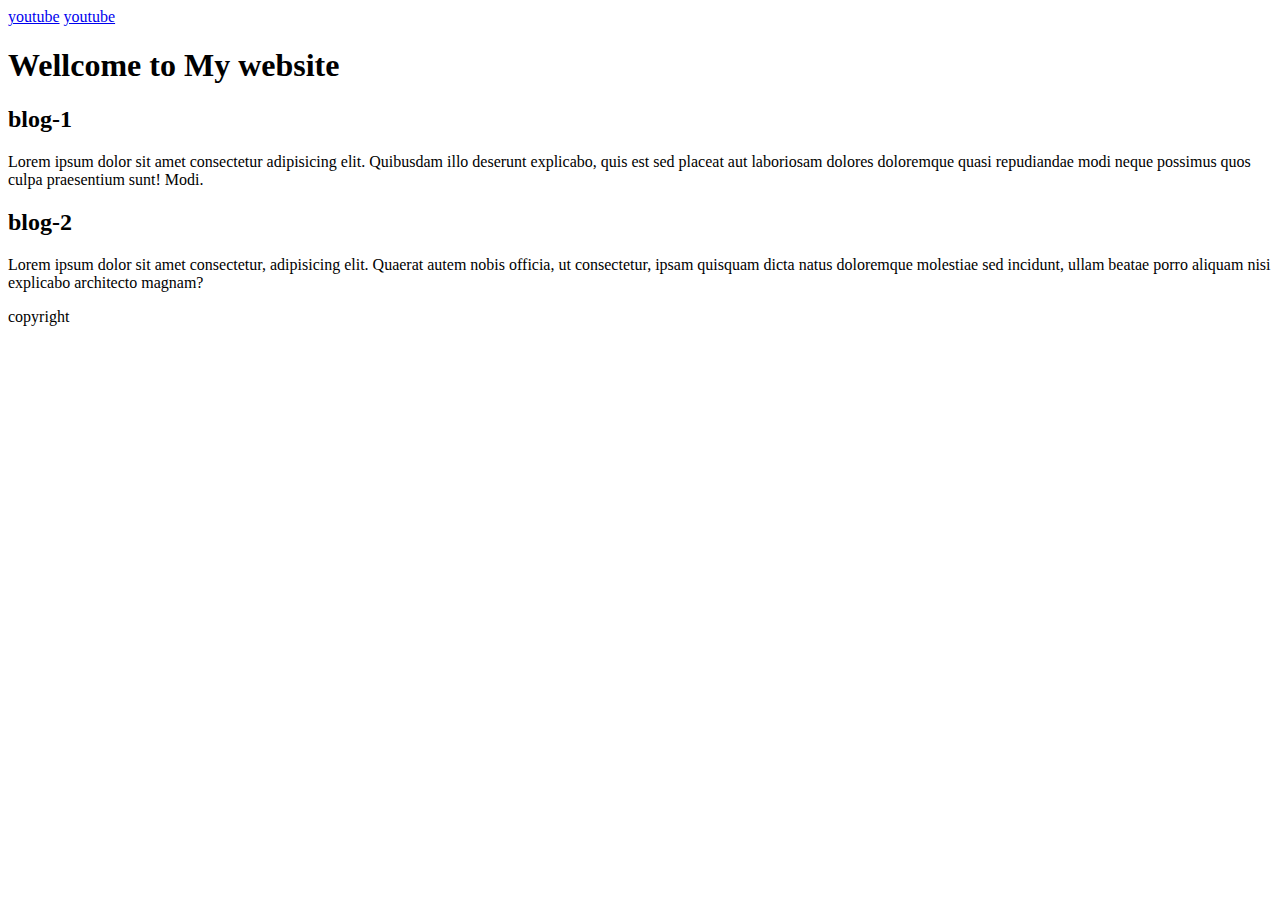
==== five.html @ b871e36f "added element" ====
<!DOCTYPE html>
<html lang="en">

<head>
    <meta charset="UTF-8">
    <meta http-equiv="X-UA-Compatible" content="IE=edge">
    <meta name="viewport" content="width=device-width, initial-scale=1.0">
    <title>Document</title>
</head>

<body>
    <header>
        <a href="https://www.youtube.com">youtube</a>
        <a href="https://www.youtube.com">youtube</a>
        <h1>Wellcome to My website</h1>
    </header>
    <main>
        <article>
            <h2>blog-1</h2>
            <p>Lorem ipsum dolor sit amet consectetur adipisicing elit. Quibusdam illo deserunt explicabo, quis est sed
                placeat aut laboriosam dolores doloremque quasi repudiandae modi neque possimus quos culpa praesentium
                sunt! Modi.</p>
            <h2>blog-2</h2>
            <p>Lorem ipsum dolor sit amet consectetur, adipisicing elit. Quaerat autem nobis officia, ut consectetur,
                ipsam quisquam dicta natus doloremque molestiae sed incidunt, ullam beatae porro aliquam nisi explicabo
                architecto magnam?</p>
        </article>
    </main>

</body>
<footer>
    <p>copyright</p>
</footer>

</html>
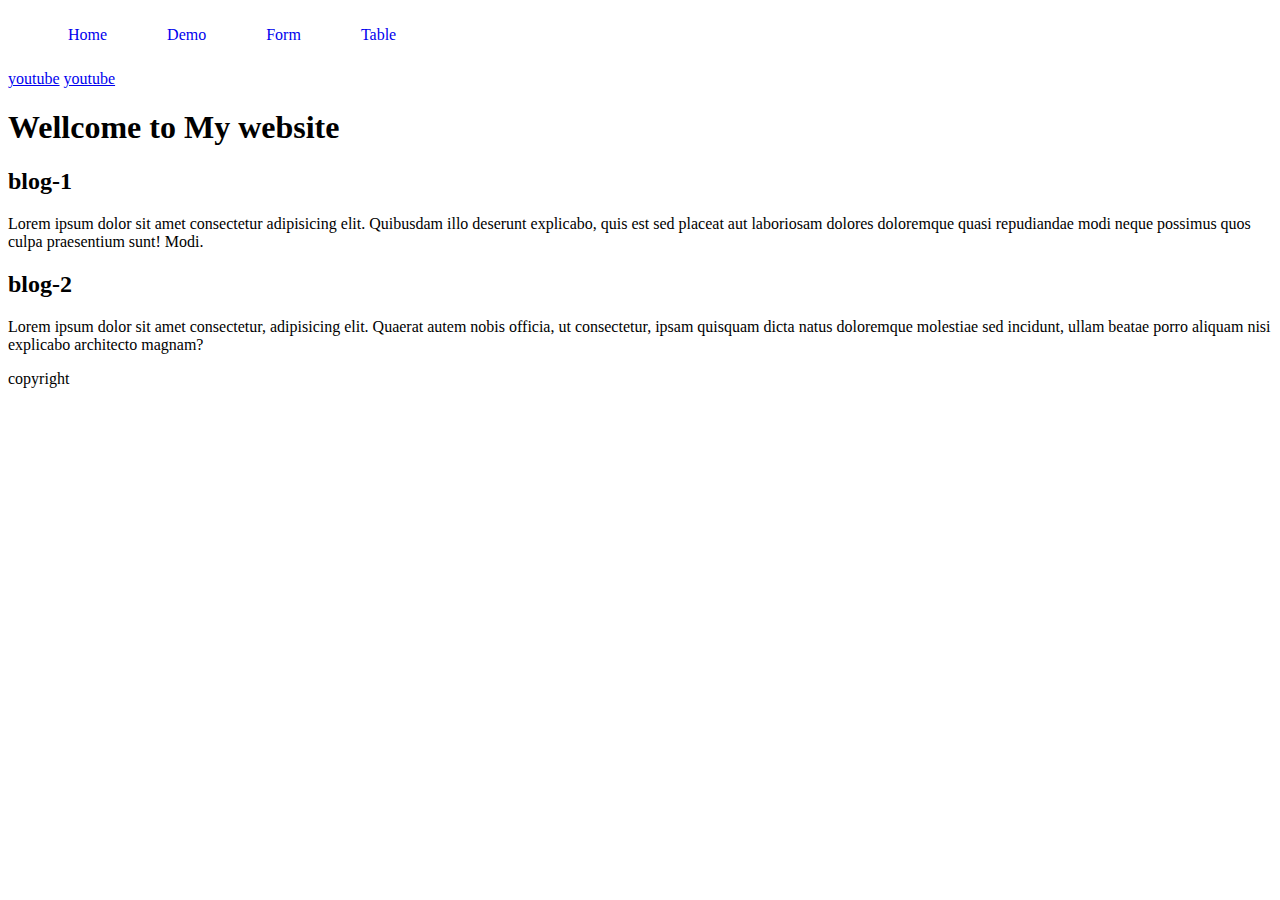
==== commit d2b6e839: "new commit" ====
--- a/five.html
+++ b/five.html
@@ -6,9 +6,18 @@
     <meta http-equiv="X-UA-Compatible" content="IE=edge">
     <meta name="viewport" content="width=device-width, initial-scale=1.0">
     <title>Document</title>
+    <link rel="stylesheet" href="styles/nav.css">
 </head>
 
 <body>
+    <nav>
+        <ul>
+            <li><a href="home.html">Home</a></li>
+            <li><a href="five.html">Demo</a></li>
+            <li><a href="form.html">Form</a></li>
+            <li><a href="table.html">Table</a></li>
+        </ul>
+    </nav>
     <header>
         <a href="https://www.youtube.com">youtube</a>
         <a href="https://www.youtube.com">youtube</a>
--- a/styles/nav.css
+++ b/styles/nav.css
@@ -0,0 +1,22 @@
+nav>ul {
+    display: flex;
+}
+
+nav li:hover {
+    background-color: cyan;
+
+}
+
+nav li {
+    list-style: none;
+    margin-right: 20px;
+    padding: 10px 20px;
+}
+
+nav li a {
+    text-decoration: none;
+}
+
+nav>ul>li>ul {
+    display: none;
+}